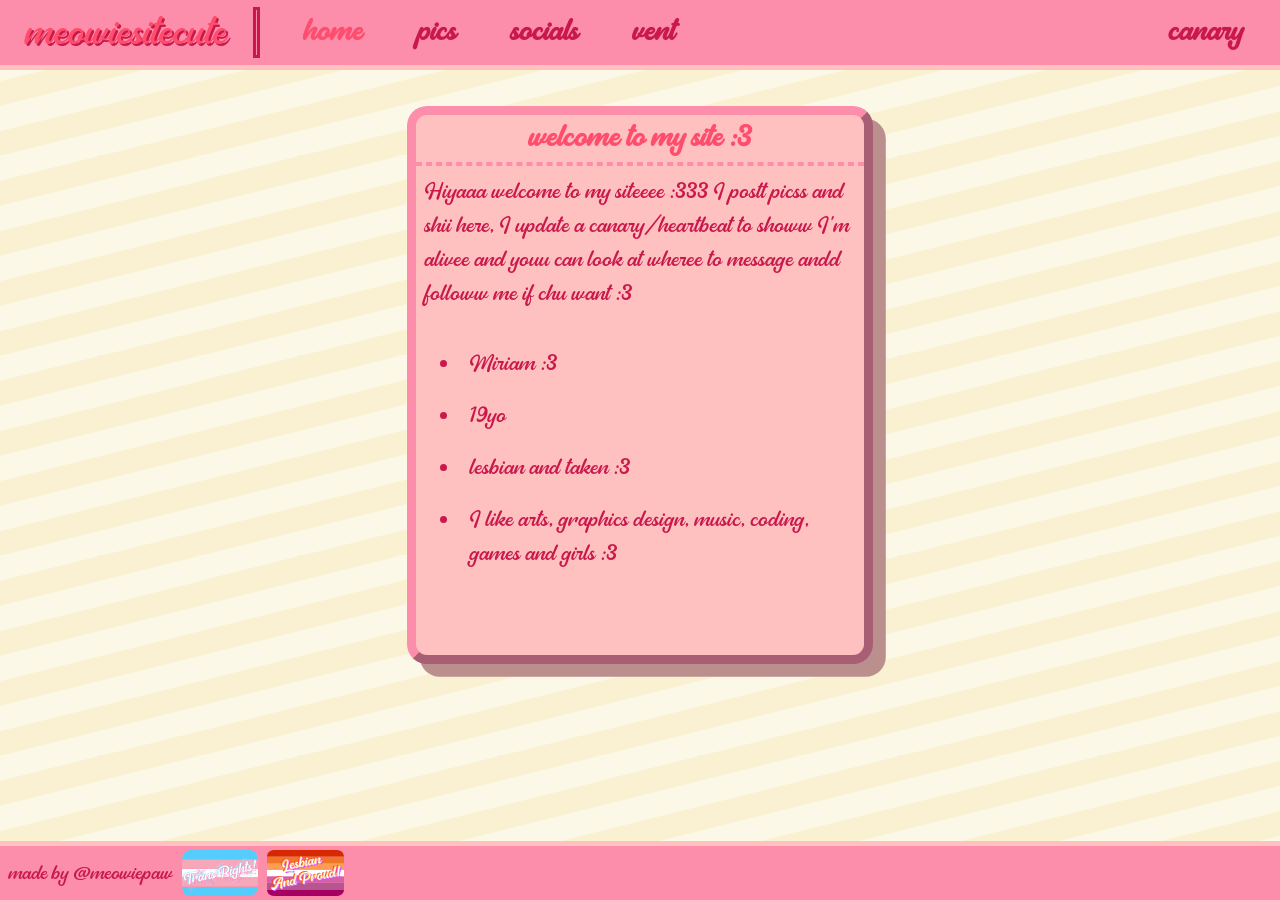
==== index.html @ 76ae9e9b "Hiii" ====
<!DOCTYPE html>
<html lang="en">
    <head>
        <title>
            meowiesitecute
        </title>
        <meta charset="UTF-8">
        <meta name="viewport" content="width=device-width, initial-scale=1.0">
        <link rel="stylesheet" href="/styles.css">
    </head>
    <body>
        <header>
            <h1><a href="/">meowiesitecute</a></h1>
            <div class="vertical-line-header"></div>
            <ul>
                <li class="selected-link-header"><a href="/">home</a></li>
                <li><a href="/pics/">pics</a></li>
                <li><a href="/socials/">socials</a></li>
                <li><a href="/vent/">vent</a></li>
                <li class="canary-link"><a href="/canary/">canary</a></li>
            </ul>
        </header>
        <main>
            <article class="center-infobox">
                <h2>welcome to my site :3</h2>
                <hr>
                <p>
                    Hiyaaa welcome to my siteeee :333 I postt picss and shii here, I update a canary/heartbeat to showw I'm alivee and youu can look at wheree to message andd followw me if chu want :3
                </p>
                <p>
                    <ul>
                        <li>Miriam :3</li>
                        <li>19yo</li>
                        <li>lesbian and taken :3</li>
                        <li>I like arts, graphics design, music, coding, games and girls :3</li>
                    </ul>
                </p>
            </article>
        </main>
        <footer>
            <p>made by @meowiepaw</p>
            <img id="transrights-flag" src="/images/transrights.svg" alt="">
            <img id="lesbianandproud-flag" src="/images/lesbianandproud.svg" alt="">
        </footer>
    </body>
</html>
---- styles.css ----
* {
    margin: 0px;
    padding: 0px;
    font-size: 16px;
    font-weight: normal;
    font-family: PaulaNatalie;
}

body {
    width: 100vw;
    height: 100vh;
    display: flex;
    flex-direction: column;
    justify-content: center;
    align-items: center;
}

@font-face {
  font-family: PaulaNatalie; /* set name */
  src: url('/resources/Paula\ Natalie.otf'); /* url of the font */
}

header {
    width: 100vw;
    height: 8vh;
    background-color: #FC8EAC;
    display: flex;
    flex-direction: row;
    align-items: center;
    border-bottom-style: solid;
    border-bottom-color: #FFC0C0;
    border-bottom-width: 0.6vh;
}

header h1 {
    margin-left: 2vw;
    margin-right: 2vw;
}

header h1 a {
    color: #FF4D6D;
    font-size: 4vh;
    text-shadow: 0.25vh 0.25vh #C9184A;
    text-decoration: none;
}

.vertical-line-header {
    border-color: #C9184A;
    border-width: 0.35vh;
    border-style: solid;
    width: 0.1vw;
    height: 5vh;
}

header ul {
    margin-left: 2vw;
    display: flex;
    flex-direction: row;
    width: 100%;
}

header ul li {
    color: #C9184A;
    list-style: none;
}

.canary-link {
    margin-left: auto;
}

header ul li a {
    margin-left: 1vh;
    margin-right: 3vh;
    color: #C9184A;
    font-size: 3vh;
    font-weight: bold;
    text-decoration: none;
}

.selected-link-header, .selected-link-header a {
    color: #FF4D6D;
}

@keyframes bg-scrolling {
    100% {
        background-position-x: 200px;
    }
}

main {
    display: flex;
    flex-direction: row;
    justify-content: center;
    background-image: url('/images/background_beige.svg');
    background-position: 0px;
    background-color: beige;
    animation: bg-scrolling 1s infinite;
    animation-timing-function: linear;
    width: 100vw;
    height: 100%;
}

.center-infobox {
    margin-top: 4vh;
    width: 35vw;
    height: 60vh;
    background-color: #FFC0C0;
    border-radius: 20px;
    border-style: outset;
    border-color: #FC8EAC;
    border-width: 1vh;
    box-shadow: 1vw 1vw rosybrown;
}

.center-infobox h2 {
    font-size: 3vh;
    text-align: center;
    color: #FF4D6D;
    font-weight: bold;
}

.center-infobox p {
    font-size: 2.25vh;
    color: #C9184A;
    padding: 1vh;
}

.center-infobox hr {
    border-color: #FC8EAC;
    border-width: 0.33vh;
    border-style: dashed;
}

ul {
    margin-left: 5vh;
}

ul li {
    font-size: 2.25vh;
    color: #C9184A;
    padding: 1vh;
}

footer {
    width: 100vw;
    height: 6vh;
    background-color: #FC8EAC;
    margin-top: auto;
    border-top-style: solid;
    border-top-color: #FFC0C0;
    border-top-width: 0.6vh;
    display: flex;
    flex-direction: row;
    align-items: center;
}

footer p {
    padding: 1vh;
    font-size: 2vh;
    color: #C9184A;
}

footer img {
    height: 85%;
    margin-right: 1vh;
}
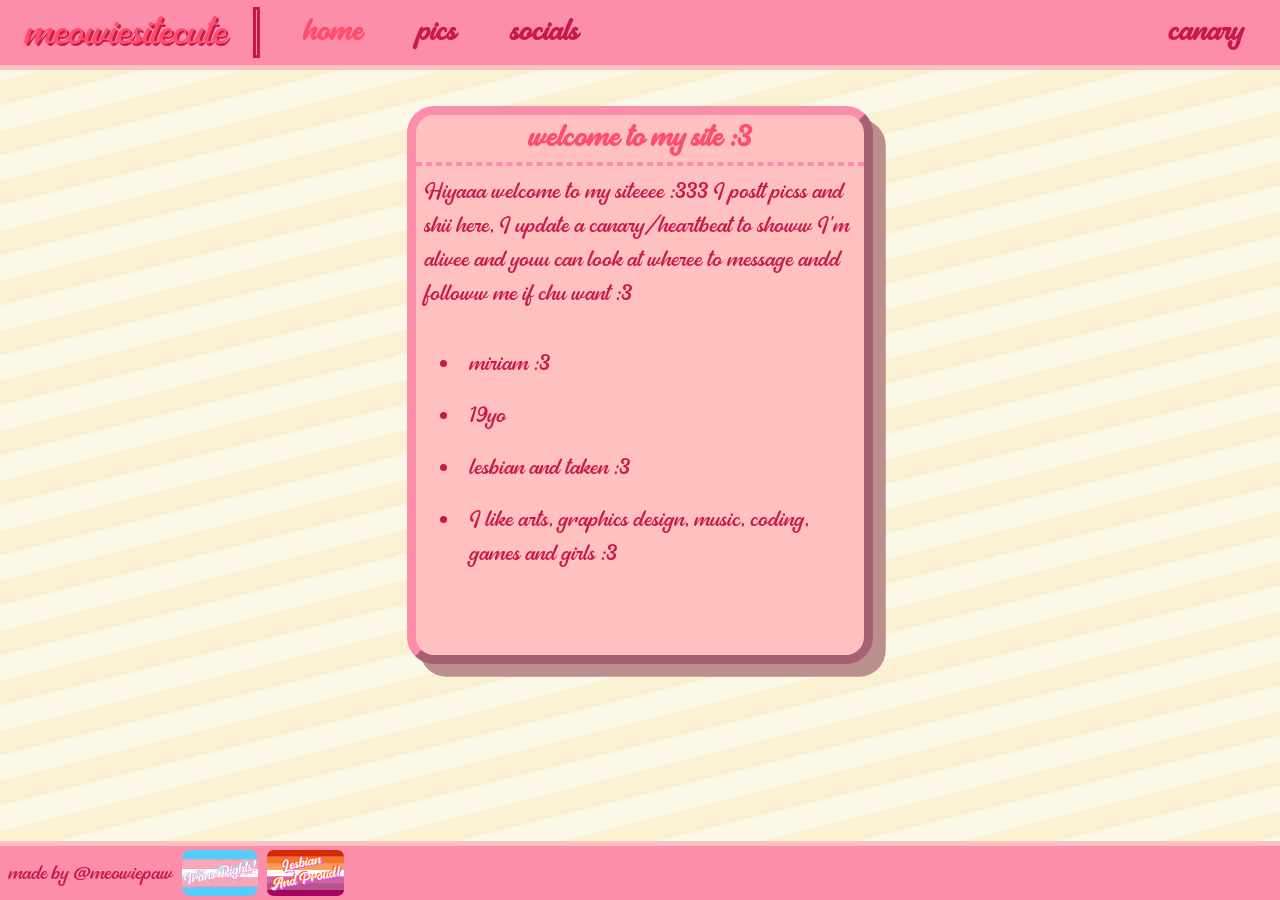
==== commit fff5f09b: "CSS and small layout changes" ====
--- a/index.html
+++ b/index.html
@@ -16,7 +16,6 @@
                 <li class="selected-link-header"><a href="/">home</a></li>
                 <li><a href="/pics/">pics</a></li>
                 <li><a href="/socials/">socials</a></li>
-                <li><a href="/vent/">vent</a></li>
                 <li class="canary-link"><a href="/canary/">canary</a></li>
             </ul>
         </header>
@@ -29,7 +28,7 @@
                 </p>
                 <p>
                     <ul>
-                        <li>Miriam :3</li>
+                        <li>miriam :3</li>
                         <li>19yo</li>
                         <li>lesbian and taken :3</li>
                         <li>I like arts, graphics design, music, coding, games and girls :3</li>
--- a/styles.css
+++ b/styles.css
@@ -105,7 +105,7 @@
     width: 35vw;
     height: 60vh;
     background-color: #FFC0C0;
-    border-radius: 20px;
+    border-radius: 3vh;
     border-style: outset;
     border-color: #FC8EAC;
     border-width: 1vh;
@@ -163,4 +163,74 @@
 footer img {
     height: 85%;
     margin-right: 1vh;
+}
+
+.socials-infobox {
+    display: flex;
+    flex-direction: column;
+}
+
+.socials-listcontainer {
+    display: flex;
+    flex-direction: column;
+    align-items: center;
+    justify-content: center;
+    height: 100%;
+    width: 100%;
+    padding-left: 0;
+    margin-left: 0;
+    gap: 1vh;
+}
+
+.socials-listcontainer li {
+    display: flex;
+    flex-direction: row;
+    align-items: center;
+    list-style-type: none;
+    background-color: #FC8EAC;
+    border-radius: 2vh;
+    padding: 1vh;
+}
+
+.socials-listcontainer li p {
+    font-size: 1.67vw;
+}
+
+.socials-listcontainer li a {
+    display: flex;
+    flex-direction: row;
+    align-content: center;
+    justify-content: center;
+}
+
+.socials-listcontainer li a img {
+    width: 6.7vh;
+}
+
+.username-socials-text {
+    color: #C9184A;
+    font-size: 2vw;
+    text-shadow: 0.25vh 0.25vh #FF4D6D;
+}
+
+.main-canary {
+    flex-direction: column;
+    align-items: center;
+    justify-content: center;
+}
+
+.canary-infobox {
+    margin-top: 0vh;
+    width: 35vw;
+    height: 10vh;
+}
+
+.canary-infobox iframe {
+    width: 100%;
+    height: 100%;
+}
+
+.canary-data {
+    font-size: 3vw;
+    color: #C9184A;
 }
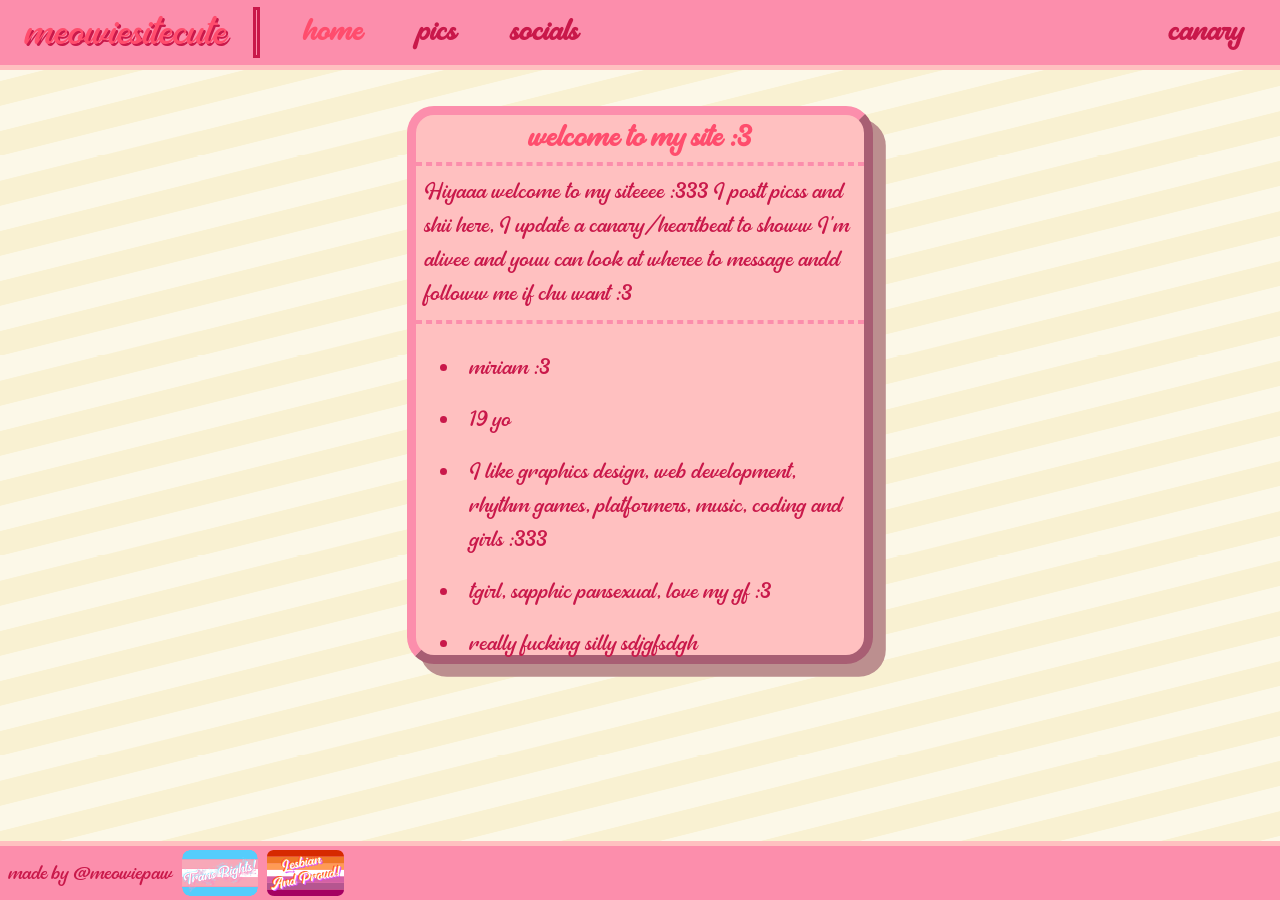
==== commit ceaacd01: "Changes to meowie introduction" ====
--- a/index.html
+++ b/index.html
@@ -26,14 +26,14 @@
                 <p>
                     Hiyaaa welcome to my siteeee :333 I postt picss and shii here, I update a canary/heartbeat to showw I'm alivee and youu can look at wheree to message andd followw me if chu want :3
                 </p>
-                <p>
-                    <ul>
-                        <li>miriam :3</li>
-                        <li>19yo</li>
-                        <li>lesbian and taken :3</li>
-                        <li>I like arts, graphics design, music, coding, games and girls :3</li>
-                    </ul>
-                </p>
+                <hr>
+                <ul class="meowie-introduction">
+                    <li>miriam :3</li>
+                    <li>19 yo</li>
+                    <li>I like graphics design, web development, rhythm games, platformers, music, coding and girls :333</li>
+                    <li>tgirl, sapphic pansexual, love my gf :3</li>
+                    <li>really fucking silly sdjgfsdgh</li>
+                </ul>
             </article>
         </main>
         <footer>
--- a/styles.css
+++ b/styles.css
@@ -141,6 +141,14 @@
     padding: 1vh;
 }
 
+.meowie-introduction {
+    margin-top: 2vh;
+}
+
+.meowie-introduction li {
+    padding: 1vh;
+}
+
 footer {
     width: 100vw;
     height: 6vh;
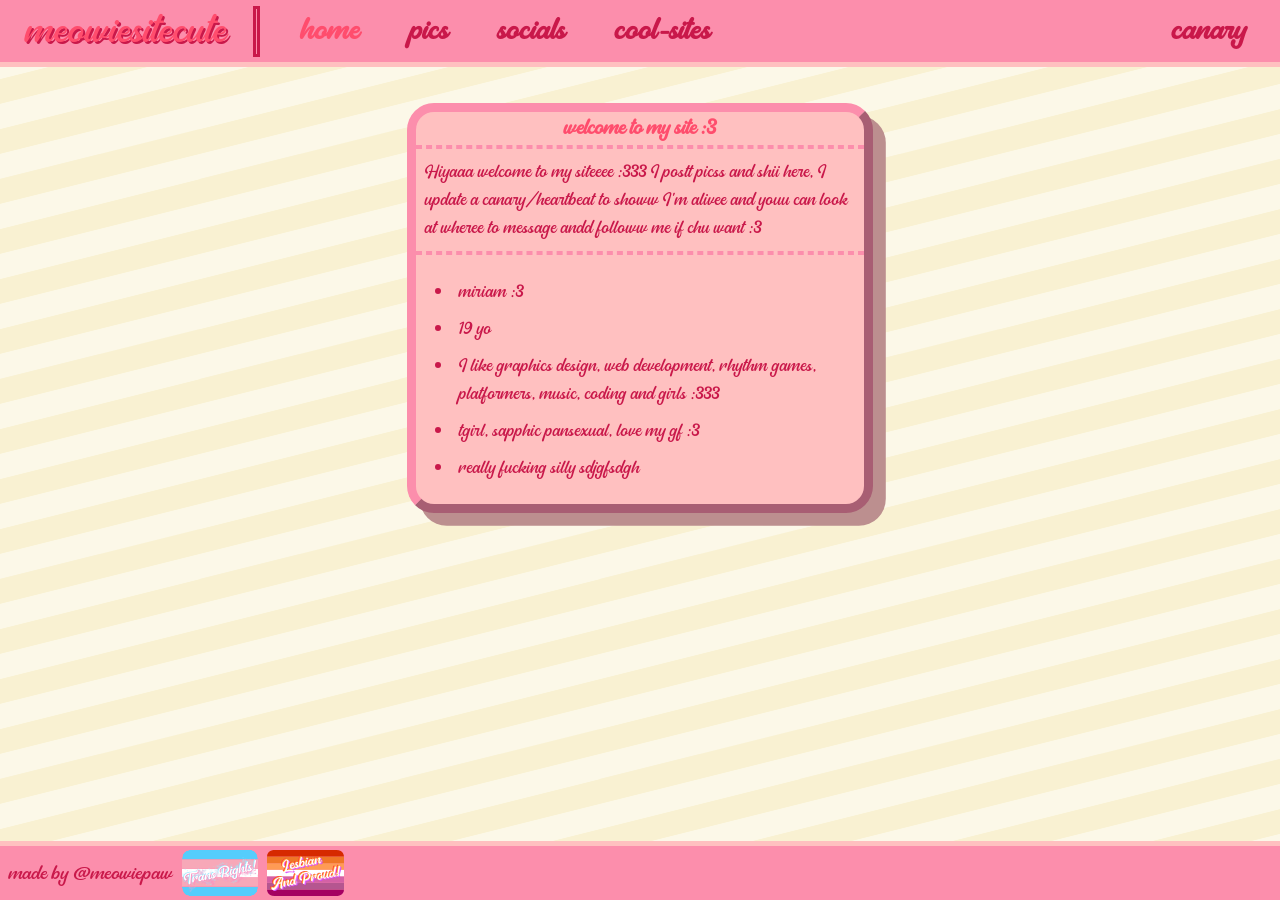
==== commit 8b473b25: "buncha stuff but mainly cool-sites created :3" ====
--- a/index.html
+++ b/index.html
@@ -16,6 +16,7 @@
                 <li class="selected-link-header"><a href="/">home</a></li>
                 <li><a href="/pics/">pics</a></li>
                 <li><a href="/socials/">socials</a></li>
+                <li><a href="/cool-sites/">cool-sites</a></li>
                 <li class="canary-link"><a href="/canary/">canary</a></li>
             </ul>
         </header>
--- a/styles.css
+++ b/styles.css
@@ -77,6 +77,10 @@
     text-decoration: none;
 }
 
+header ul li a:hover {
+    text-shadow: 0.25vh 0.25vh bisque;
+}
+
 .selected-link-header, .selected-link-header a {
     color: #FF4D6D;
 }
@@ -101,9 +105,12 @@
 }
 
 .center-infobox {
+    display: flex;
+    flex-direction: column;
     margin-top: 4vh;
+    margin-bottom: 4vh;
     width: 35vw;
-    height: 60vh;
+    height: fit-content;
     background-color: #FFC0C0;
     border-radius: 3vh;
     border-style: outset;
@@ -113,14 +120,14 @@
 }
 
 .center-infobox h2 {
-    font-size: 3vh;
+    font-size: 1.5vw;
     text-align: center;
     color: #FF4D6D;
     font-weight: bold;
 }
 
 .center-infobox p {
-    font-size: 2.25vh;
+    font-size: 1.25vw;
     color: #C9184A;
     padding: 1vh;
 }
@@ -132,21 +139,22 @@
 }
 
 ul {
-    margin-left: 5vh;
+    margin-left: 3vw;
 }
 
 ul li {
-    font-size: 2.25vh;
-    color: #C9184A;
-    padding: 1vh;
+    font-size: 1.25vw;
+    color: #C9184A;
+    padding: 0.5vw;
 }
 
 .meowie-introduction {
     margin-top: 2vh;
+    margin-bottom: 2vh;
 }
 
 .meowie-introduction li {
-    padding: 1vh;
+    padding: 0.5vh;
 }
 
 footer {
@@ -173,6 +181,97 @@
     margin-right: 1vh;
 }
 
+.pics-infobox {
+    height: auto;
+    margin-top: 1vh;
+    margin-bottom: 1vh;
+}
+
+.pics-infobox iframe {
+    height: 100%;
+}
+
+.pics-box hr {
+    border-color: #FC8EAC;
+    border-width: 0.67vh;
+    border-style: solid;
+}
+
+.pics-box {
+    height: 100%;
+    width: 100%;
+    display: flex;
+    flex-direction: row;
+    align-items: center;
+    justify-content: center;
+    flex-wrap: wrap;
+}
+
+.pic-container {
+    width: 40vw;
+    background-color: #FF4D6D;
+    display: flex;
+    flex-direction: column;
+    align-items: center;
+    margin: 0.25vw;
+    border-radius: 3vh;
+    border-style: dashed;
+    border-color: #FC8EAC;
+    border-width: 1vh;
+    font-size: 3vw;
+}
+
+.pic-container:hover {
+    background-color: #FC8EAC;
+    border-color: #FF4D6D;
+}
+
+.pic-container:hover hr {
+    border-color: #FF4D6D;
+}
+
+.pic-container a {
+    display: flex;
+    flex-direction: row;
+    align-items: center;
+    justify-content: center;
+}
+
+.pic-container img {
+    max-height: 25vw;
+    margin: 1vw;
+    border-radius: 2vh;
+}
+
+.pic-container hr {
+    width: 36.7vw;
+    border-width: 0.67vw;
+}
+
+.pics-microfooter {
+    display: flex;
+    flex-direction: row;
+    align-items: center;
+}
+
+.pics-microfooter p {
+    margin-right: auto;
+}
+
+.pics-microfooter a {
+    margin: 1vh;
+    text-decoration: none;
+    background-color: #FC8EAC;
+    border-radius: 1vw;
+    border-color: #FF4D6D;
+    border-width: 0.2vw;
+    border-style: double;
+}
+
+.pics-microfooter a:hover {
+    background-color: bisque;
+}
+
 .socials-infobox {
     display: flex;
     flex-direction: column;
@@ -187,6 +286,8 @@
     width: 100%;
     padding-left: 0;
     margin-left: 0;
+    margin-top: 3vh;
+    margin-bottom: 3vh;
     gap: 1vh;
 }
 
@@ -213,12 +314,38 @@
 
 .socials-listcontainer li a img {
     width: 6.7vh;
+    padding: 0.25vh;
+}
+
+.socials-listcontainer li a img:hover {
+    background-color: bisque;
+    border-radius: 2vh;
 }
 
 .username-socials-text {
     color: #C9184A;
     font-size: 2vw;
     text-shadow: 0.25vh 0.25vh #FF4D6D;
+}
+
+.coolsites-links {
+    margin-top: 2vh;
+    margin-bottom: 2vh;
+}
+
+.coolsites-links li {
+    padding: 0;
+    font-size: 1vw;
+}
+
+.coolsites-links li a {
+    font-size: 1vw;
+    font-weight: bold;
+    color: #C9184A;
+}
+
+.coolsites-links li a:hover {
+    color: #FF4D6D;
 }
 
 .main-canary {
@@ -231,6 +358,7 @@
     margin-top: 0vh;
     width: 35vw;
     height: 10vh;
+    margin-bottom: 0vh;
 }
 
 .canary-infobox iframe {
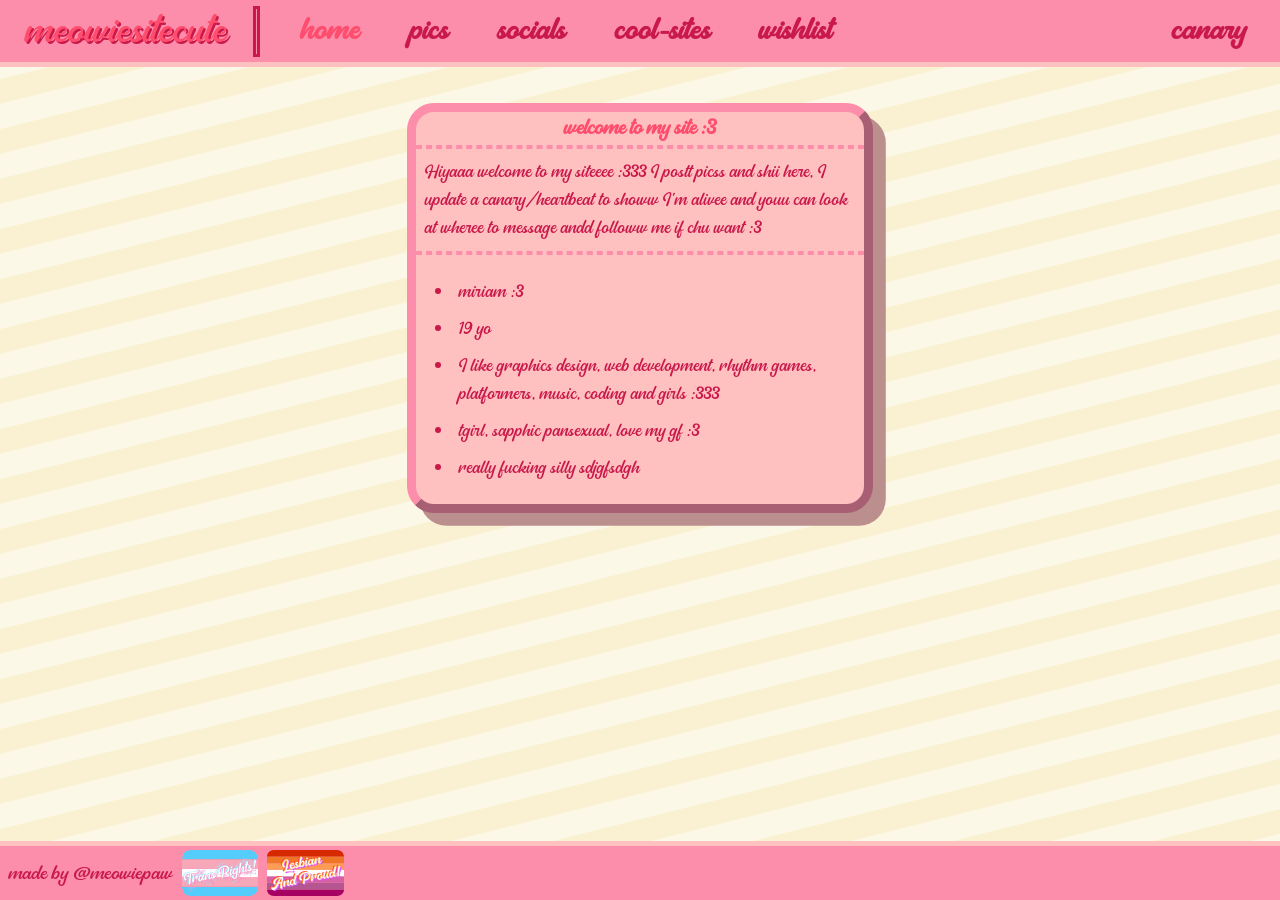
==== commit f314a186: "bunchaaaaaaa stuff but mainly wishlist and a few tweaks" ====
--- a/index.html
+++ b/index.html
@@ -17,6 +17,7 @@
                 <li><a href="/pics/">pics</a></li>
                 <li><a href="/socials/">socials</a></li>
                 <li><a href="/cool-sites/">cool-sites</a></li>
+                <li><a href="/wishlist/">wishlist</a></li>
                 <li class="canary-link"><a href="/canary/">canary</a></li>
             </ul>
         </header>
--- a/styles.css
+++ b/styles.css
@@ -119,7 +119,7 @@
     box-shadow: 1vw 1vw rosybrown;
 }
 
-.center-infobox h2 {
+.center-infobox h2, .center-infobox h3 {
     font-size: 1.5vw;
     text-align: center;
     color: #FF4D6D;
@@ -136,6 +136,16 @@
     border-color: #FC8EAC;
     border-width: 0.33vh;
     border-style: dashed;
+}
+
+.center-infobox .vr {
+    border-left-width: 0.5vh;
+    border-left-color: #FC8EAC;
+    border-left-style: dashed;
+    height: 100%;
+    width: 0;
+    margin-top: 2vh;
+    margin-bottom: 2vh;
 }
 
 ul {
@@ -317,8 +327,13 @@
     padding: 0.25vh;
 }
 
-.socials-listcontainer li a img:hover {
+.socials-listcontainer li a img:hover, #lastfm-logo:hover {
     background-color: bisque;
+    border-radius: 2vh;
+}
+
+#lastfm-logo {
+    background-color: red;
     border-radius: 2vh;
 }
 
@@ -346,6 +361,52 @@
 
 .coolsites-links li a:hover {
     color: #FF4D6D;
+}
+
+.wishlist-infobox {
+    width: 100%;
+    height: auto;
+    margin-left: 2vw;
+    margin-right: 2vw;
+}
+
+.wishlist-content {
+    height: 100%;
+    width: 100%;
+    display: flex;
+    flex-direction: row;
+    align-items: center;
+    justify-content: center;
+}
+
+.wishlist-box {
+    height: 100%;
+    width: 33.3333333333%;
+    display: flex;
+    flex-direction: column;
+}
+
+.wishlist-box-games iframe {
+    height: 100%;
+    width: 100%;
+}
+
+.wishlist-box-games ul li {
+    padding: 0;
+}
+
+.wishlist-games-iframe-content {
+    justify-content: start;
+    align-items: start;
+}
+
+.wishlist-games-iframe-content ul {
+    margin-left: 8.67vw;
+}
+
+.wishlist-games-iframe-content ul li {
+    font-size: 3.67vw;
+    
 }
 
 .main-canary {
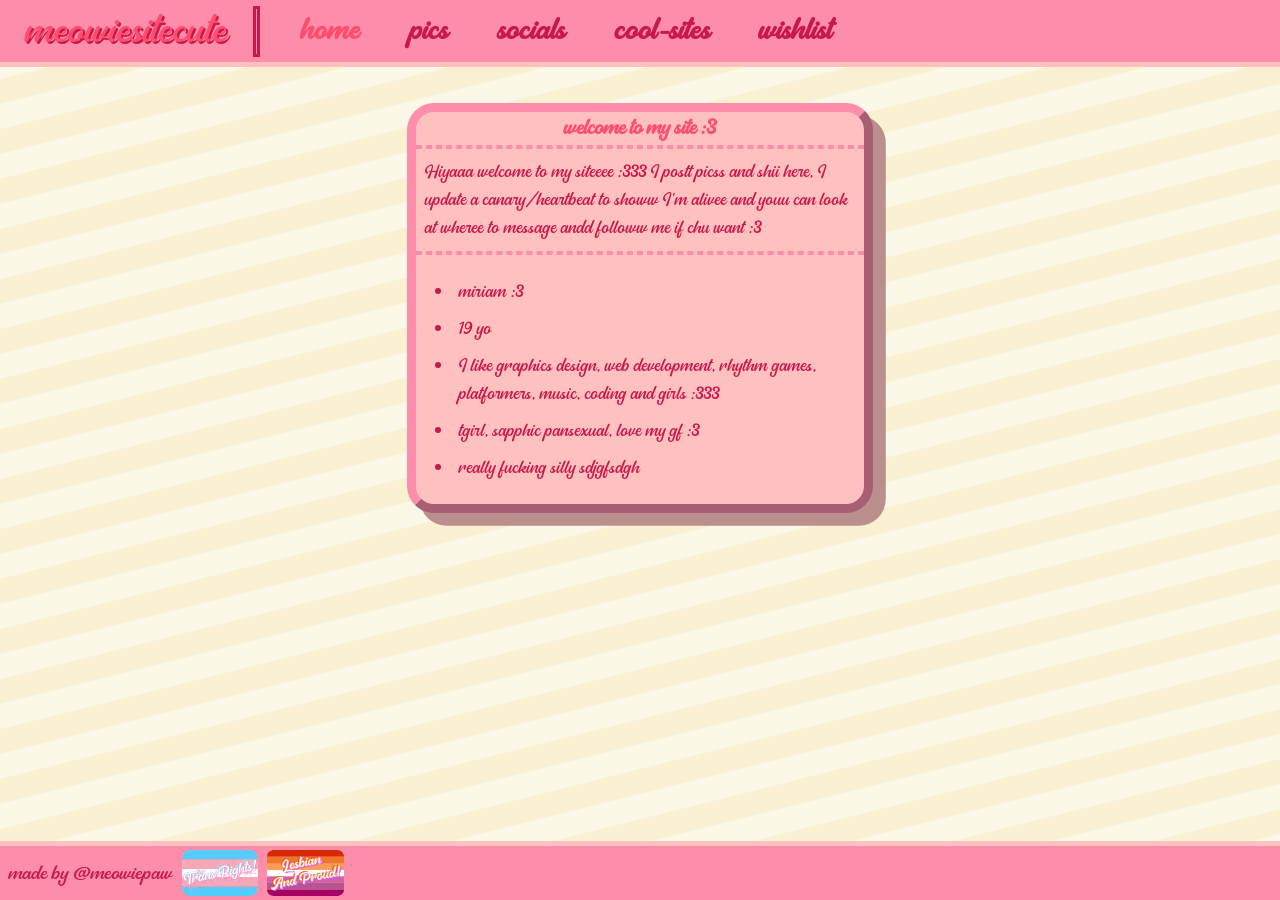
==== commit 20a0f9c9: "removed canary, no point" ====
--- a/index.html
+++ b/index.html
@@ -18,7 +18,6 @@
                 <li><a href="/socials/">socials</a></li>
                 <li><a href="/cool-sites/">cool-sites</a></li>
                 <li><a href="/wishlist/">wishlist</a></li>
-                <li class="canary-link"><a href="/canary/">canary</a></li>
             </ul>
         </header>
         <main>
--- a/styles.css
+++ b/styles.css
@@ -398,6 +398,8 @@
 .wishlist-games-iframe-content {
     justify-content: start;
     align-items: start;
+    width: auto;
+    height: auto;
 }
 
 .wishlist-games-iframe-content ul {
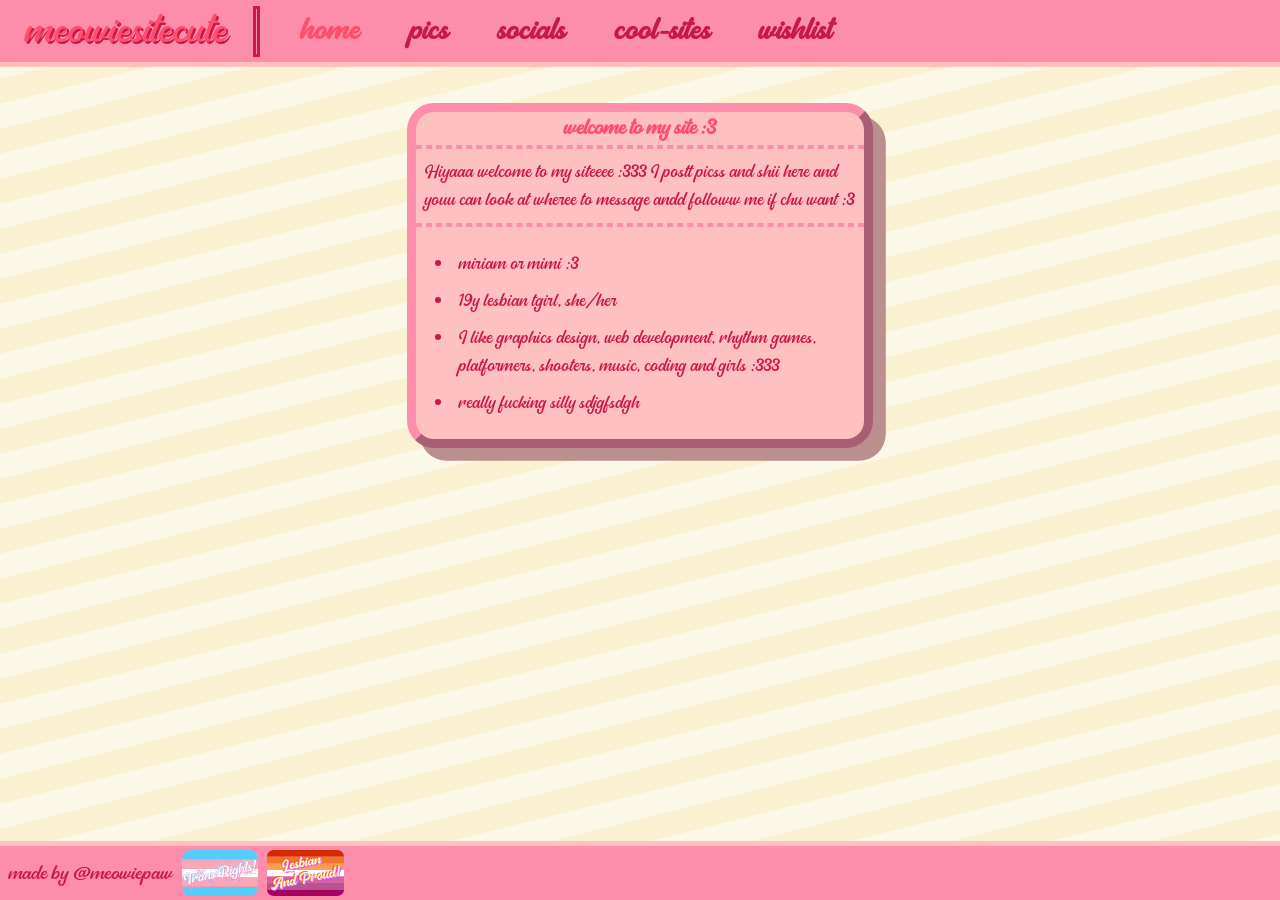
==== commit 0a0df0f7: "wishlist updated, tuned introduction" ====
--- a/index.html
+++ b/index.html
@@ -25,14 +25,13 @@
                 <h2>welcome to my site :3</h2>
                 <hr>
                 <p>
-                    Hiyaaa welcome to my siteeee :333 I postt picss and shii here, I update a canary/heartbeat to showw I'm alivee and youu can look at wheree to message andd followw me if chu want :3
+                    Hiyaaa welcome to my siteeee :333 I postt picss and shii here and youu can look at wheree to message andd followw me if chu want :3
                 </p>
                 <hr>
                 <ul class="meowie-introduction">
-                    <li>miriam :3</li>
-                    <li>19 yo</li>
-                    <li>I like graphics design, web development, rhythm games, platformers, music, coding and girls :333</li>
-                    <li>tgirl, sapphic pansexual, love my gf :3</li>
+                    <li>miriam or mimi :3</li>
+                    <li>19y lesbian tgirl, she/her</li>
+                    <li>I like graphics design, web development, rhythm games, platformers, shooters, music, coding and girls :333</li>
                     <li>really fucking silly sdjgfsdgh</li>
                 </ul>
             </article>
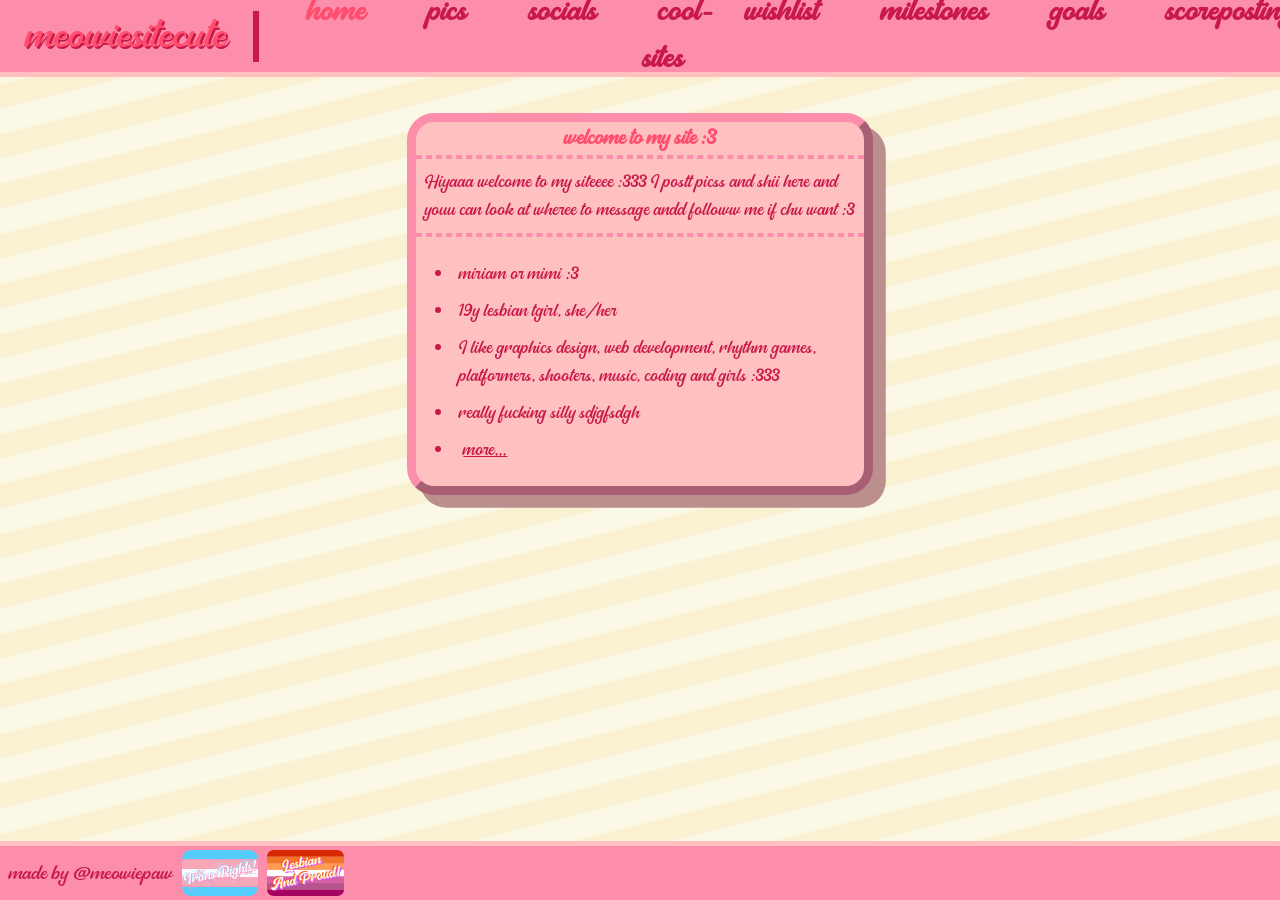
==== commit 1bf98ad7: "A LOT" ====
--- a/index.html
+++ b/index.html
@@ -18,6 +18,9 @@
                 <li><a href="/socials/">socials</a></li>
                 <li><a href="/cool-sites/">cool-sites</a></li>
                 <li><a href="/wishlist/">wishlist</a></li>
+                <li><a href="/milestones/">milestones</a></li>
+                <li><a href="/goals/">goals</a></li>
+                <li><a href="/scoreposting/">scoreposting</a></li>
             </ul>
         </header>
         <main>
@@ -33,6 +36,7 @@
                     <li>19y lesbian tgirl, she/her</li>
                     <li>I like graphics design, web development, rhythm games, platformers, shooters, music, coding and girls :333</li>
                     <li>really fucking silly sdjgfsdgh</li>
+                    <li><a href="/introduction/">more,,,</a></li>
                 </ul>
             </article>
         </main>
--- a/styles.css
+++ b/styles.css
@@ -64,7 +64,7 @@
     list-style: none;
 }
 
-.canary-link {
+.secret-link {
     margin-left: auto;
 }
 
@@ -126,6 +126,17 @@
     font-weight: bold;
 }
 
+.center-infobox .header-left-close {
+    font-size: 1.4vw;
+    text-align: left;
+    color: #FF4D6D;
+    font-weight: bold;
+    margin-left: 2vw;
+    margin-top: 1vh;
+    margin-bottom: 0px;
+    padding-bottom: 0px;
+}
+
 .center-infobox p {
     font-size: 1.25vw;
     color: #C9184A;
@@ -152,18 +163,18 @@
     margin-left: 3vw;
 }
 
-ul li {
+ul li, ul li a {
     font-size: 1.25vw;
     color: #C9184A;
     padding: 0.5vw;
 }
 
-.meowie-introduction {
+.meowie-introduction, .meowie-introduction li a {
     margin-top: 2vh;
     margin-bottom: 2vh;
 }
 
-.meowie-introduction li {
+.meowie-introduction li, .meowie-introduction li a {
     padding: 0.5vh;
 }
 
@@ -249,6 +260,7 @@
 
 .pic-container img {
     max-height: 25vw;
+    max-width: 90%;
     margin: 1vw;
     border-radius: 2vh;
 }
@@ -432,4 +444,8 @@
 .canary-data {
     font-size: 3vw;
     color: #C9184A;
+}
+
+.milestones-list {
+    margin-top: 0;
 }
